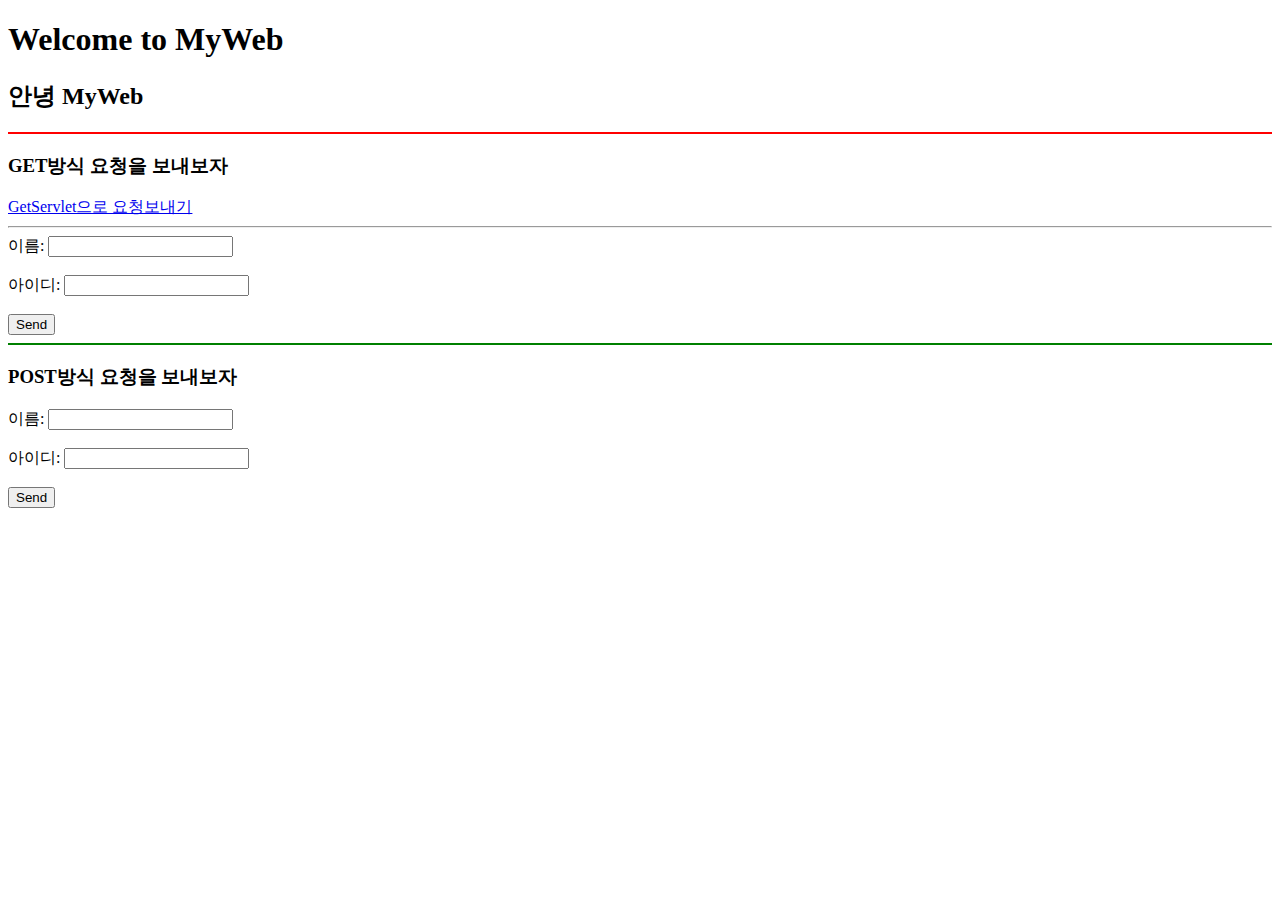
==== MyWeb/src/main/webapp/index.html @ 00086145 "커밋1" ====
<!DOCTYPE html>
<html>
<head>
<meta charset="UTF-8">
<title>index.html</title>
</head>
<body>
<h1>Welcome to MyWeb</h1>
<h2>안녕 MyWeb</h2>
<hr color="red">
<h3>GET방식 요청을 보내보자</h3>
<!-- [1] 링크 걸떄 query string으로 보내는 방식 "?name=Tom&userid=Tommy" => query string
     [2] form태그에서 method를 get으로 지정하여 전송하는 방식
     [3] url을 직접 입력하여 요청을 보내는 방식
 -->
<a href="GetTest?name=Tom&userid=Tommy">GetServlet으로 요청보내기</a>
<hr>
<form name="frm" action="GetTest" method="GET">
	이름: <input type="text" name="name"><br><br>
	아이디: <input type="text" name="userid"><br><br>
	<button>Send</button>
</form>
<hr color="green">
<h3>POST방식 요청을 보내보자</h3>
<!-- form태그에서 method를 post로 지정하여 전송한다 -->
<form name="frm2" action="PostTest" method="POST">
	이름: <input type="text" name="name"><br><br>
	아이디: <input type="text" name="userid"><br><br>
	<button>Send</button>
</form>
</body>
</html>
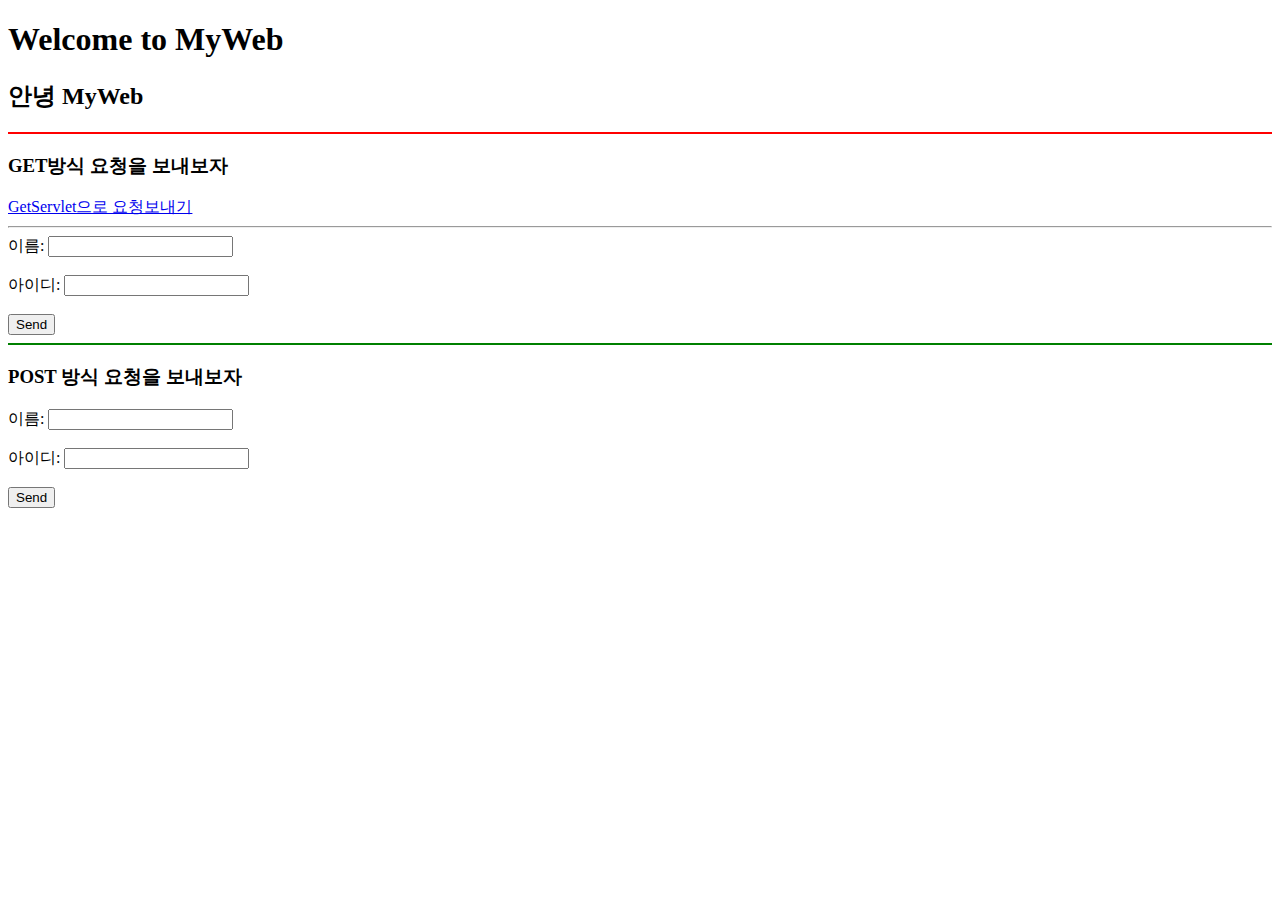
==== commit 614f1029: "안되서 다시복붙 커밋" ====
--- a/MyWeb/src/main/webapp/index.html
+++ b/MyWeb/src/main/webapp/index.html
@@ -9,10 +9,10 @@
 <h2>안녕 MyWeb</h2>
 <hr color="red">
 <h3>GET방식 요청을 보내보자</h3>
-<!-- [1] 링크 걸떄 query string으로 보내는 방식 "?name=Tom&userid=Tommy" => query string
-     [2] form태그에서 method를 get으로 지정하여 전송하는 방식
-     [3] url을 직접 입력하여 요청을 보내는 방식
- -->
+<!-- [1] 링크 걸때 query string으로 보내는 방식 "?name=Tom&userid=Tommy" => query string
+	 [2] form태그에서 method를 get으로 지정하여 전송하는 방식
+	 [3] url을 직접 입력하여 요청을 보내는 방식
+-->
 <a href="GetTest?name=Tom&userid=Tommy">GetServlet으로 요청보내기</a>
 <hr>
 <form name="frm" action="GetTest" method="GET">
@@ -21,12 +21,22 @@
 	<button>Send</button>
 </form>
 <hr color="green">
-<h3>POST방식 요청을 보내보자</h3>
+
+<h3>POST 방식 요청을 보내보자</h3>
 <!-- form태그에서 method를 post로 지정하여 전송한다 -->
+
 <form name="frm2" action="PostTest" method="POST">
 	이름: <input type="text" name="name"><br><br>
 	아이디: <input type="text" name="userid"><br><br>
 	<button>Send</button>
 </form>
+
 </body>
-</html>+</html>
+
+
+
+
+
+
+
